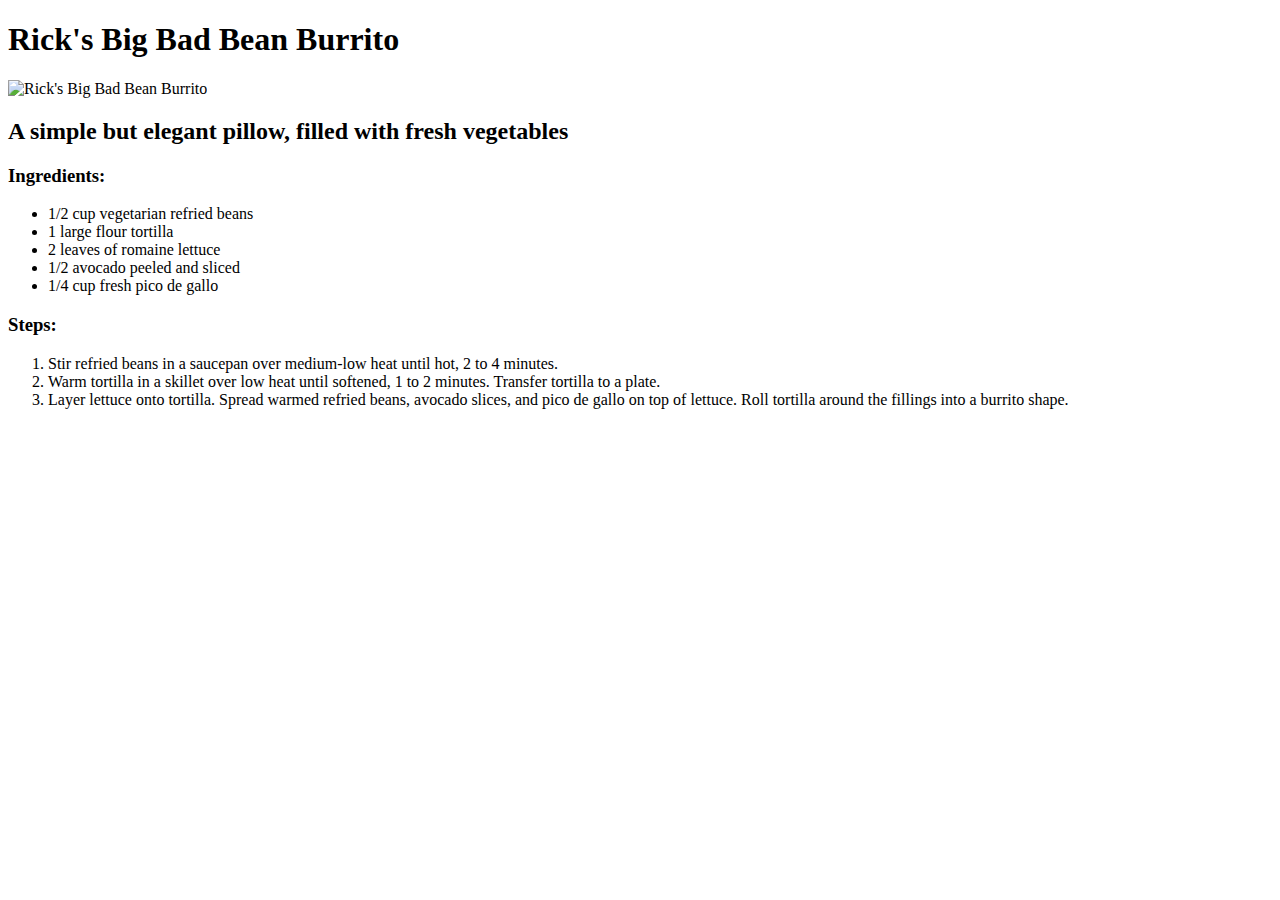
==== recipes/burrito.html @ f597675e "populate burrito page" ====
<!DOCTYPE html>
<html lang="en">
<head>
    <meta charset="UTF-8">
    <meta name="viewport" content="width=device-width, initial-scale=1.0">
    <title>Burrito</title>
</head>
<body>
    <h1>Rick's Big Bad Bean Burrito</h1>
    <img src="/home/parmelsandwich/odin-recipes/recipes/images/burrito.webp" alt="Rick's Big Bad Bean Burrito">
    <h2>A simple but elegant pillow, filled with fresh vegetables</h2>
    <h3>Ingredients:</h3>
    <ul>
        <li>1/2 cup vegetarian refried beans</li>
        <li>1 large flour tortilla</li>
        <li>2 leaves of romaine lettuce</li>
        <li>1/2 avocado peeled and sliced</li>
        <li>1/4 cup fresh pico de gallo</li>
    </ul>
    <h3>Steps:</h3>
    <ol>
        <li>Stir refried beans in a saucepan over medium-low heat until hot, 2 to 4 minutes.</li>
        <li>Warm tortilla in a skillet over low heat until softened, 1 to 2 minutes. Transfer tortilla to a plate.</li>
        <li>Layer lettuce onto tortilla. Spread warmed refried beans, avocado slices, and pico de gallo on top of lettuce. Roll tortilla around the fillings into a burrito shape.</li>
    </ol>
    
</body>
</html>
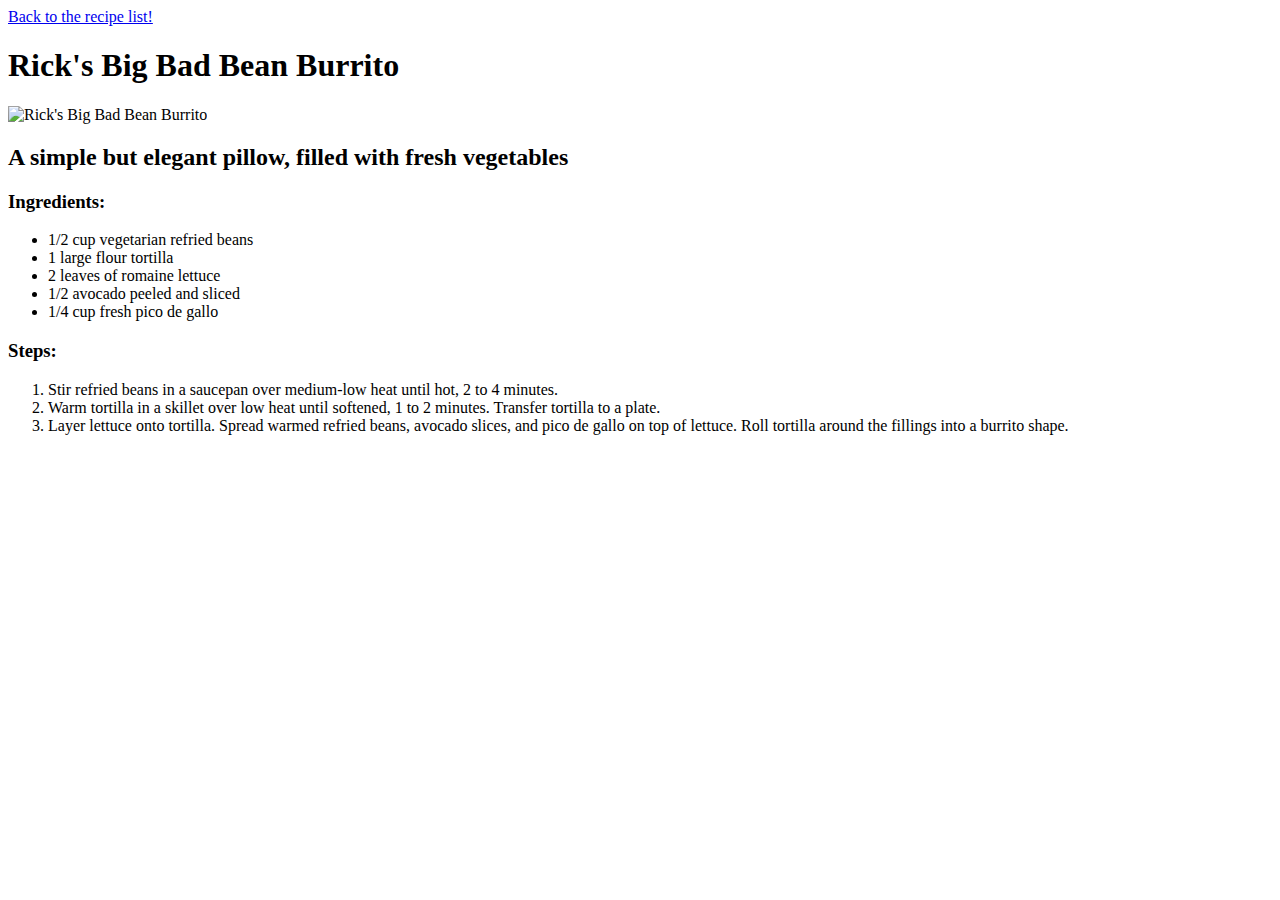
==== commit d59fc767: "add stylesheet, begin styling" ====
--- a/recipes/burrito.html
+++ b/recipes/burrito.html
@@ -4,10 +4,12 @@
     <meta charset="UTF-8">
     <meta name="viewport" content="width=device-width, initial-scale=1.0">
     <title>Burrito</title>
+    <link rel="stylesheet" href="/home/parmelsandwich/odin-recipes/styles.css">
 </head>
 <body>
+    <a href="/home/parmelsandwich/odin-recipes/index.html">Back to the recipe list!</a>
     <h1>Rick's Big Bad Bean Burrito</h1>
-    <img src="/home/parmelsandwich/odin-recipes/recipes/images/burrito.webp" alt="Rick's Big Bad Bean Burrito">
+    <img src="/home/parmelsandwich/odin-recipes/recipes/images/burrito.jpg" alt="Rick's Big Bad Bean Burrito">
     <h2>A simple but elegant pillow, filled with fresh vegetables</h2>
     <h3>Ingredients:</h3>
     <ul>
